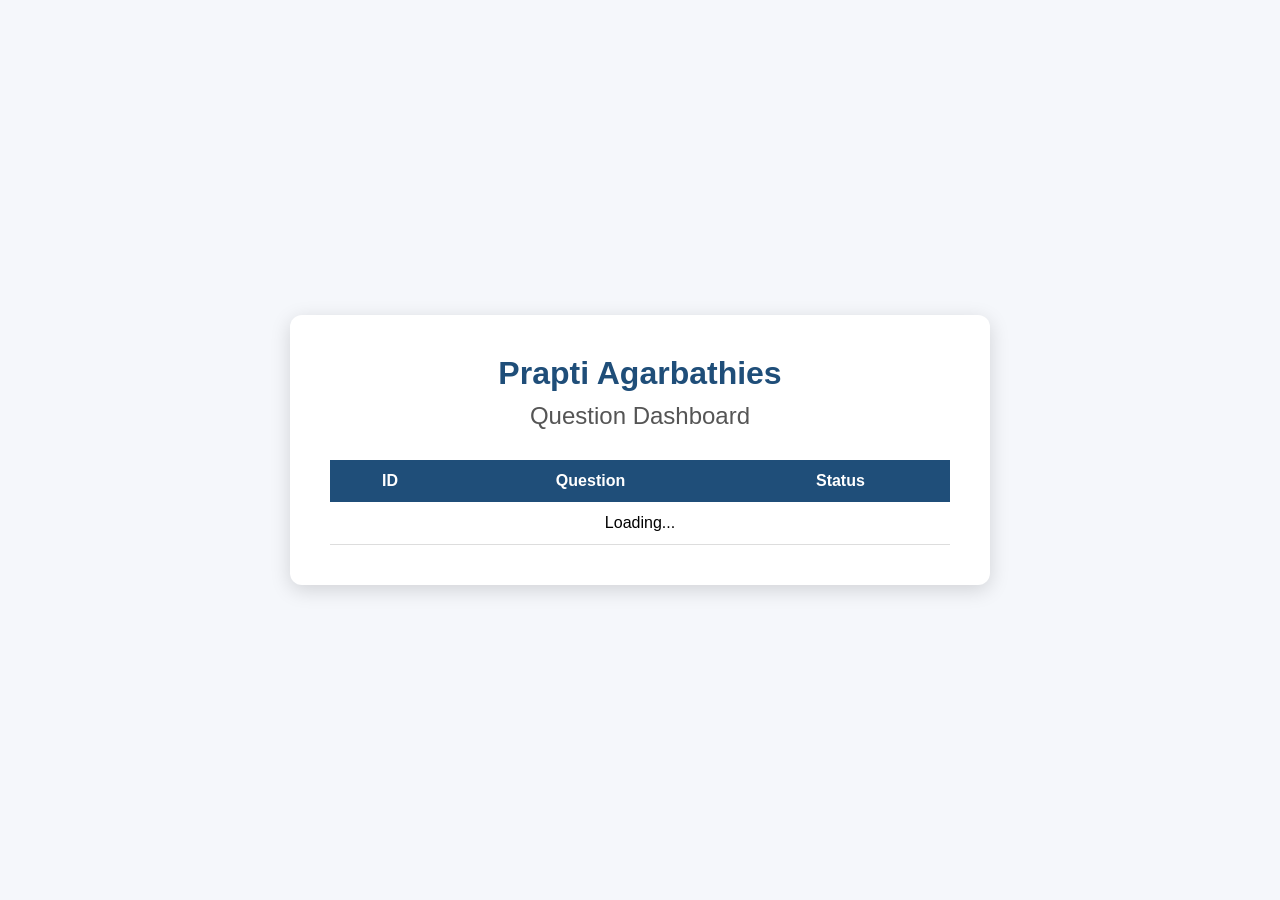
==== admin.html @ 7135025f "Initial commit" ====
<!DOCTYPE html>
<html lang="en">
<head>
    <meta charset="UTF-8">
    <meta name="viewport" content="width=device-width, initial-scale=1.0">
    <title>Prapti Admin Dashboard</title>

    <link rel="stylesheet" href="style.css">
</head>
<body>

<div class="container">

    <h1>Prapti Agarbathies</h1>
    <h2>Question Dashboard</h2>

    <table id="questionTable">

        <thead>
            <tr>
                <th>ID</th>
                <th>Question</th>
                <th>Status</th>
            </tr>
        </thead>

        <tbody id="tableBody">

            <tr>
                <td colspan="3" style="text-align:center;">
                    Loading...
                </td>
            </tr>

        </tbody>

    </table>

</div>

<script src="admin.js"></script>

</body>
</html>
---- style.css ----
*{
    margin:0;
    padding:0;
    box-sizing:border-box;
    font-family:Arial, Helvetica, sans-serif;
}

body{
    background:#f5f7fb;
    display:flex;
    justify-content:center;
    align-items:center;
    min-height:100vh;
}

.container{
    width:90%;
    max-width:700px;
    background:#fff;
    padding:40px;
    border-radius:12px;
    box-shadow:0 5px 20px rgba(0,0,0,.15);
}

h1{
    text-align:center;
    color:#1f4e79;
    margin-bottom:10px;
}

h2{
    text-align:center;
    color:#555;
    font-weight:normal;
    margin-bottom:30px;
}

textarea{
    width:100%;
    height:220px;
    resize:none;
    padding:15px;
    font-size:16px;
    border:1px solid #ccc;
    border-radius:8px;
    outline:none;
}

textarea:focus{
    border-color:#1f4e79;
}

#count{
    text-align:right;
    margin-top:8px;
    color:#777;
    font-size:14px;
}

button{
    width:100%;
    margin-top:25px;
    padding:15px;
    border:none;
    border-radius:8px;
    background:#1f4e79;
    color:#fff;
    font-size:16px;
    cursor:pointer;
    transition:.2s;
}

button:hover{
    background:#163a59;
}

button:disabled{
    background:#999;
    cursor:not-allowed;
}

#message{
    text-align:center;
    margin-top:20px;
    font-weight:bold;
    color:green;
}

table{
    width:100%;
    border-collapse:collapse;
    margin-top:25px;
}

table th{
    background:#1f4e79;
    color:white;
    padding:12px;
}

table td{
    padding:12px;
    border-bottom:1px solid #ddd;
}

.pending{
    color:#d35400;
    font-weight:bold;
    cursor:pointer;
}

.answered{
    color:#27ae60;
    font-weight:bold;
    cursor:pointer;
}

@media(max-width:600px){

.container{
    padding:20px;
}

textarea{
    height:180px;
}

table{
    font-size:14px;
}

}
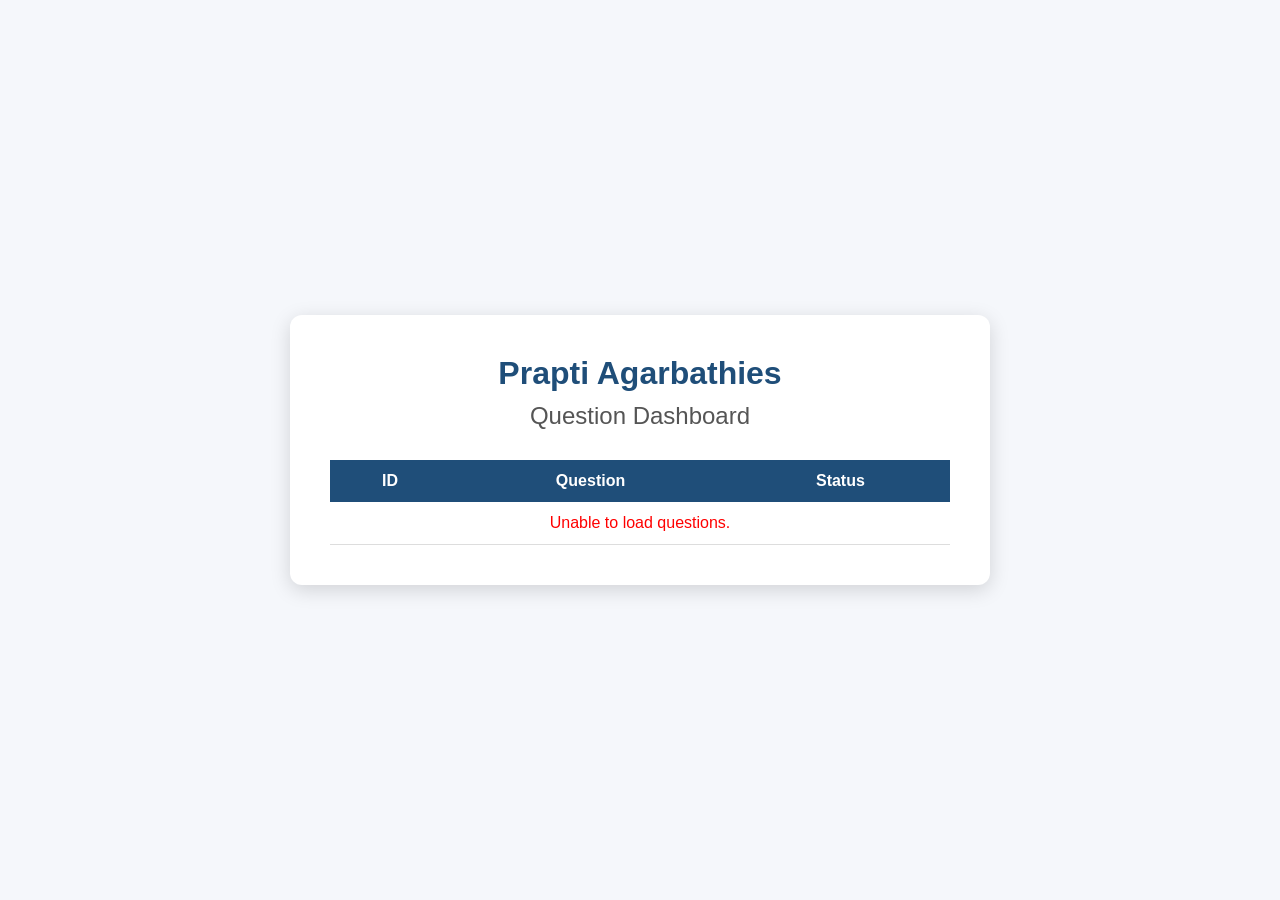
==== commit 8553d14f: "changes made" ====
--- a/admin.html
+++ b/admin.html
@@ -38,7 +38,7 @@
 
 </div>
 
-<script src="admin.js"></script>
+<script src="/js/admin.js"></script>
 
 </body>
 </html>
